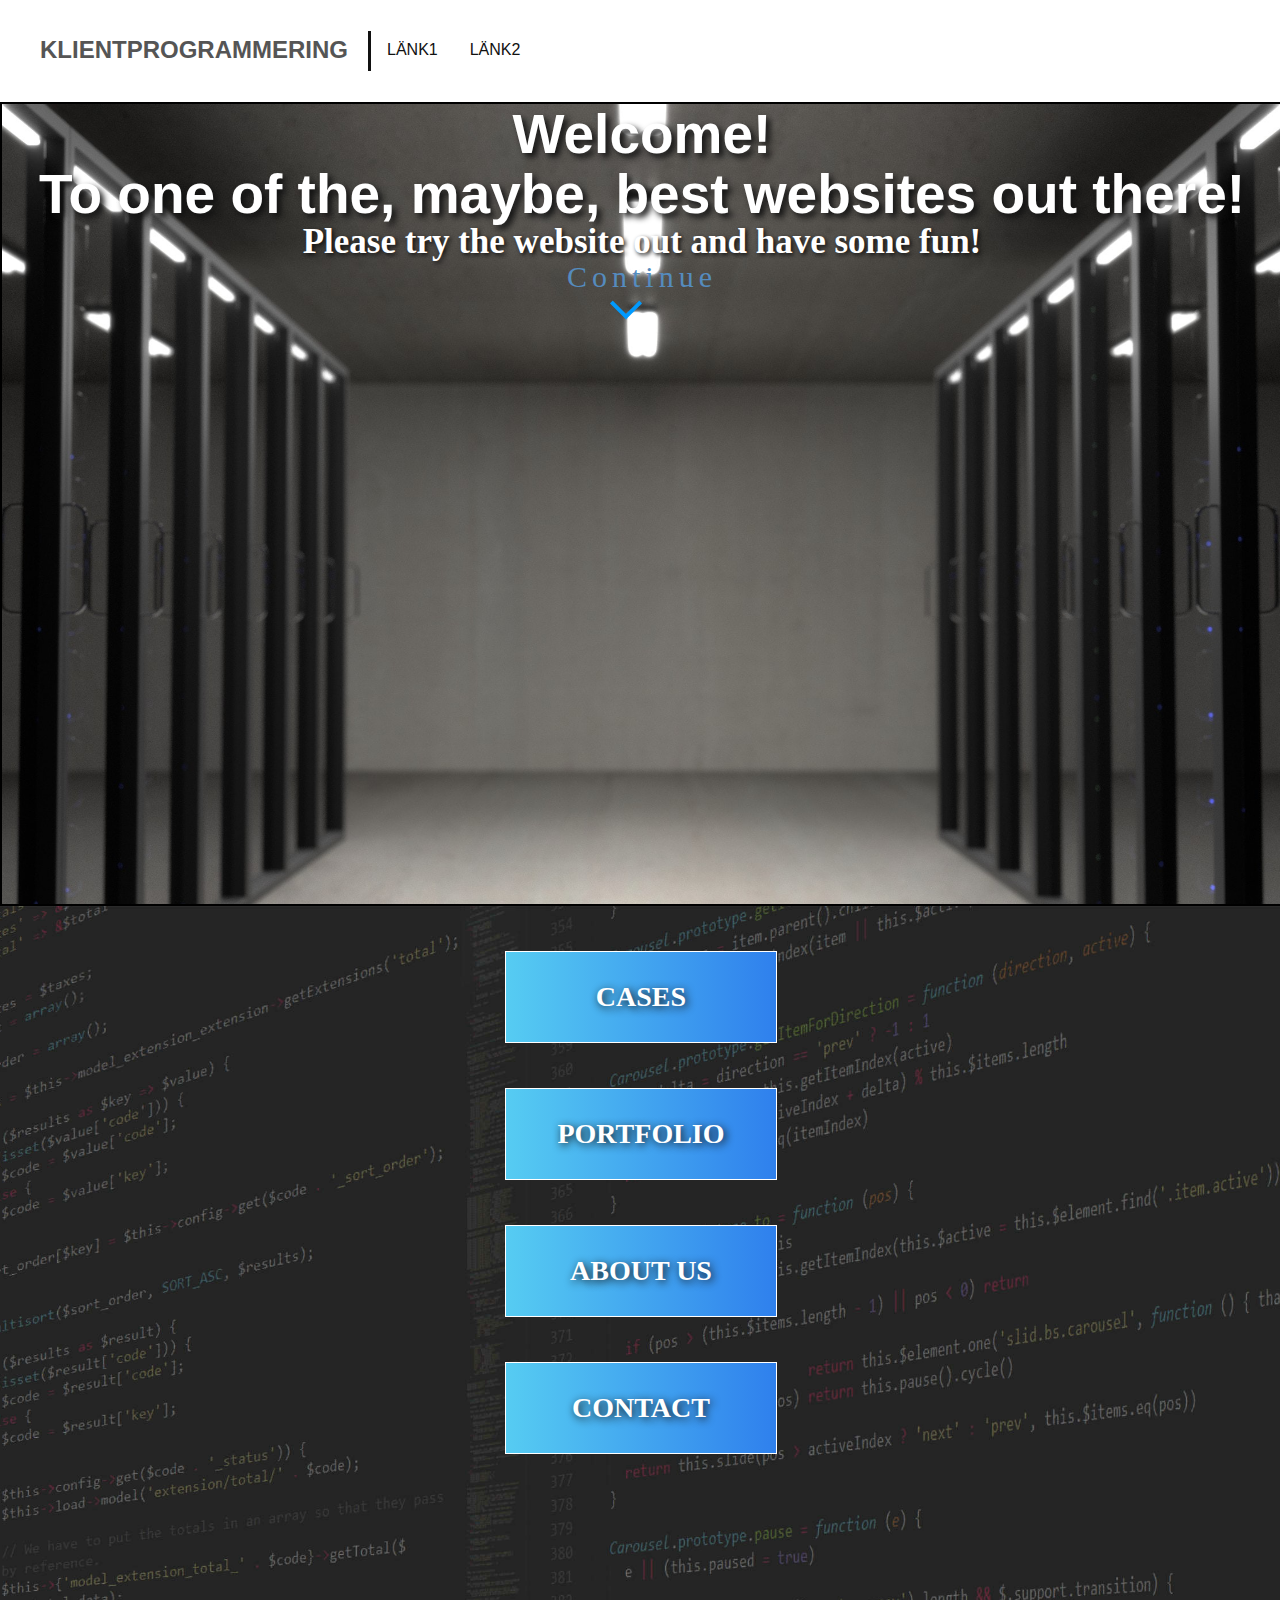
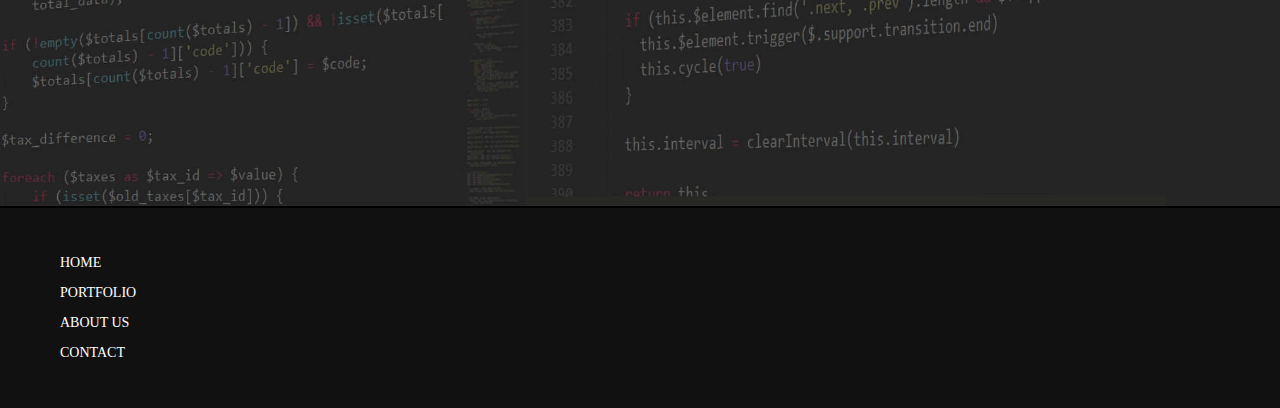
==== index.html @ 7f154716 "Add files via upload" ====
<!doctype html>

<html>

<head>
    <meta charset="utf-8">
    <meta name="viewport" content="width=device-width, initial-scale=1.0">
     <link rel="stylesheet" href="https://use.fontawesome.com/releases/v5.3.1/css/all.css"                           
        integrity="sha384-mzrmE5qonljUremFsqc01SB46JvROS7bZs3IO2EmfFsd15uHvIt+Y8vEf7N7fWAU" crossorigin="anonymous"> <!--symbols for footer-->
    <link rel="stylesheet" href="css/index_layout.css" />
    <title> Klientprogrammering </title>
</head>

<body>
<!------------------------------------------Header--------------------------------------------------------------->
    <header>
        <a  class="header__meny" href="index.html">Klientprogrammering</a>
        <nav>
            <ul>
                <li> <a href="#">Länk1</a> </li> 
                <li> <a href="#">Länk2</a> </li>
            </ul>
        </nav>
    </header>
<!------------------------------------------Main----------------------------------------------------------------->
    <main>
        <div class="index" style="background-image:url('Bilder/main.jpg');">
                <h1>Welcome!<br> To one of the, maybe, best websites out there! </h1>
                <h2>Please try the website out and have some fun!</h2>
            <div class="arrow">
                   <p>Continue</p>
                   <img src="css/Bilder/down-arrow.png">
            </div>
        </div>
       
        <div class="container">
            <div class="wrapper">
                <div class="indexLinks">
                    <a href='#'> <h3>Cases</h3></a>
                    <a href='portfolio.html'> <h3>Portfolio</h3></a>
                    <a href='#'> <h3>About us</h3></a>
                    <a href='contact.html'> <h3>Contact</h3></a>
                </div>
            </div>
        </div>
    </main>

<!------------------------------------------Footer--------------------------------------------------------------->
    <footer>
        <ul class="footerMain">
            <li> <a href="#"> <i class="fas fa-home"></i> Home</a></li>      
            <li> <a href="#"> <i class="fas fa-briefcase"></i> Portfolio</a></li>
            <li> <a href="#"> <i class="fas fa-male"></i> About us</a></li>
            <li> <a href="#"> <i class="far fa-envelope"></i> Contact</a></li>
        </ul>
       
     </footer>

     <script src="https://cdnjs.cloudflare.com/ajax/libs/jquery/3.3.1/jquery.min.js"></script>
     <script src="Javascript/index.js"></script>
</body>

</html>
---- css/index_layout.css ----
/* 
html5doctor.com Reset Stylesheet
v1.6.1
Last Updated: 2010-09-17
Author: Richard Clark - http://richclarkdesign.com 
Twitter: @rich_clark
*/

html, body, div, span, object, iframe,
h1, h2, h3, h4, h5, h6, p, blockquote, pre,
abbr, address, cite, code,
del, dfn, em, img, ins, kbd, q, samp,
small, strong, sub, sup, var,
b, i,
dl, dt, dd, ol, ul, li,
fieldset, form, label, legend,
table, caption, tbody, tfoot, thead, tr, th, td,
article, aside, canvas, details, figcaption, figure, 
footer, header, hgroup, menu, nav, section, summary,
time, mark, audio, video {
    margin:0;
    padding:0;
    border:0;
    outline:0;
    font-size:100%;
    vertical-align:baseline;
    background:transparent;
}

nav ul {
    list-style:none;

}


/* ----------------------------Header  ----------------------------------*/

* {
	text-decoration: none;
	
}

header {
	background-color: #fff;	 
	background-size:100%;
	width:100%;
	height: 100px;								  
	display: block;
	color: #111; 
}

header .header__meny {
    font-family: Arial, Helvetica, sans-serif;
    font-size: 24px;
    color:#555555;    							 			
    font-weight: 900; 							    
    text-transform: uppercase;				 	    /*converts to uppercase letters*/
    display: block;
    margin: 0 auto;                                 /*center*/
    text-align: center;                             /*Centrer text*/
    width: fit-content;
    height:40px;
    padding: 30px 0;
}	
		
	
	
header nav ul{
    display: block;
    margin: 0 auto;
    width: fit-content;
    
}
    
header nav ul li{
    float:left;
    padding: 0px 16px;
}

header  nav ul li a{
    font-family: Arial, Helvetica, sans-serif;
    font-size:16px;
    color: #111; 
    text-transform: uppercase;
    line-height: 75px;     
}

header  nav ul li a:hover{
    
    color: rgb(128, 17, 17);
}

@media only screen and (min-width: 700px){
    header .header__meny {
		margin: 31px 0;
        text-align: left;
        line-height: 38px; 
        padding: 0px 20px 0px 40px;
        border-right: 3px solid #111;
        float: left;
    }	
    
	header nav ul{
        margin: 0;
        float:left;
    }
    
    header nav ul li a{
        line-height: 100px;
    }
}


/*--------------------------------INDEX-------------------------------*/

.index {
    display:inline-block; 
    width:100%;
    min-height:calc(100vh - 175) ;                  /*background picture is atleast 100vh -175px*/
    background-repeat: no-repeat;                      
    background-position: center;                    /*center the image*/
    background-size: cover;      
    border: 2px solid black;                   /*makes the full img cover the page*/          
}


.index h1 {
    font-family: Arial, Helvetica, sans-serif;
    font-size: 55px;
    font-weight: bold;
    color: #fff;
    text-align:center;
    text-shadow: 4px 4px 6px #111;
    line-height: 60px;
}

.index h2 {
    font-size: 35px;
    color: #fff;
    text-shadow: 2px 2px 4px #111;
    text-align:center;
    line-height:36px;
}

.container {
    background-image:url('Bilder/main2.jpg');
    border-bottom: 2px solid black;    
}



.indexLinks h3{
    font-size: 28px;
    font-weight:bold;
    color: #fff;
    text-align:center;
    width: 100%;
    line-height: 10vh;                                      /*Gör att texten blir centrerad vertikalt, för att boxen är totalt 100pixlar*/
    text-transform: uppercase;
    background-image: linear-gradient(to right, #56ccf2, #2f80ed);
}

.arrow{
    display:none;
}



@media only screen and (min-width: 800px){
    
    .index{
        min-height: calc(100vh - 100px);        
    }

    .arrow {
        display: inline;
        cursor: pointer;
    }

    .arrow p {
        font-size: 30px;
        color: rgb(85, 139, 190);
        letter-spacing: 5px; 
        left: calc(50vw - 64px);
        text-align:center;
    }
    
    .arrow p:hover {
        color: #0f487e;
    }

    .arrow img {
        position: relative;
        transform: translate(-50%,0);
        animation: move 2s infinite linear;
        left: calc(50vw - 16px);
    } 

    @keyframes move {
       
        0% {
            transform: translate(-50%,0);
        }

        25% {
            transform: translate(-50%, 15%);
        }

        50% {
            transform: translate(-50%, 0);
        }
        
        75% {
            transform: translate(-50%, -15%);
        }

        100% {
            transform: translate(-50%,0);
        }
    }

    .container {
        background-image:url('Bilder/main2.jpg');
        background-position: center;
        background-size: cover; 
        min-height: 100vh;
        background-size: cover;
        text-align: center;
    }
    
    .wrapper {
        margin:0 auto;
        max-width: 25%;
    }

    .indexLinks {
        display: inline-block;
    }

    .indexLinks h3{
        border: 1px solid white;
        background-image: linear-gradient(to right, #56ccf2, #2f80ed);
        margin: 5vh 100px 0px 0px;
        text-shadow: 2px 2px 8px #111;
    }
}


/*-----------------FOOTER-------------------*/

footer {
    margin:0px;
    width:calc(100% - 80px);
    padding: 40px 40px;
    background-color: #111;
   
   
}

footer ul {
    width: fit-content;
    padding-left: 20px;
}

footer ul li {
    display:block;
    text-decoration: none;
    list-style: none;
    color: #fff;
}

footer ul li a{
    font-size:14px;
    color: #fff; 
    text-transform: uppercase;
    line-height:30px;   
}
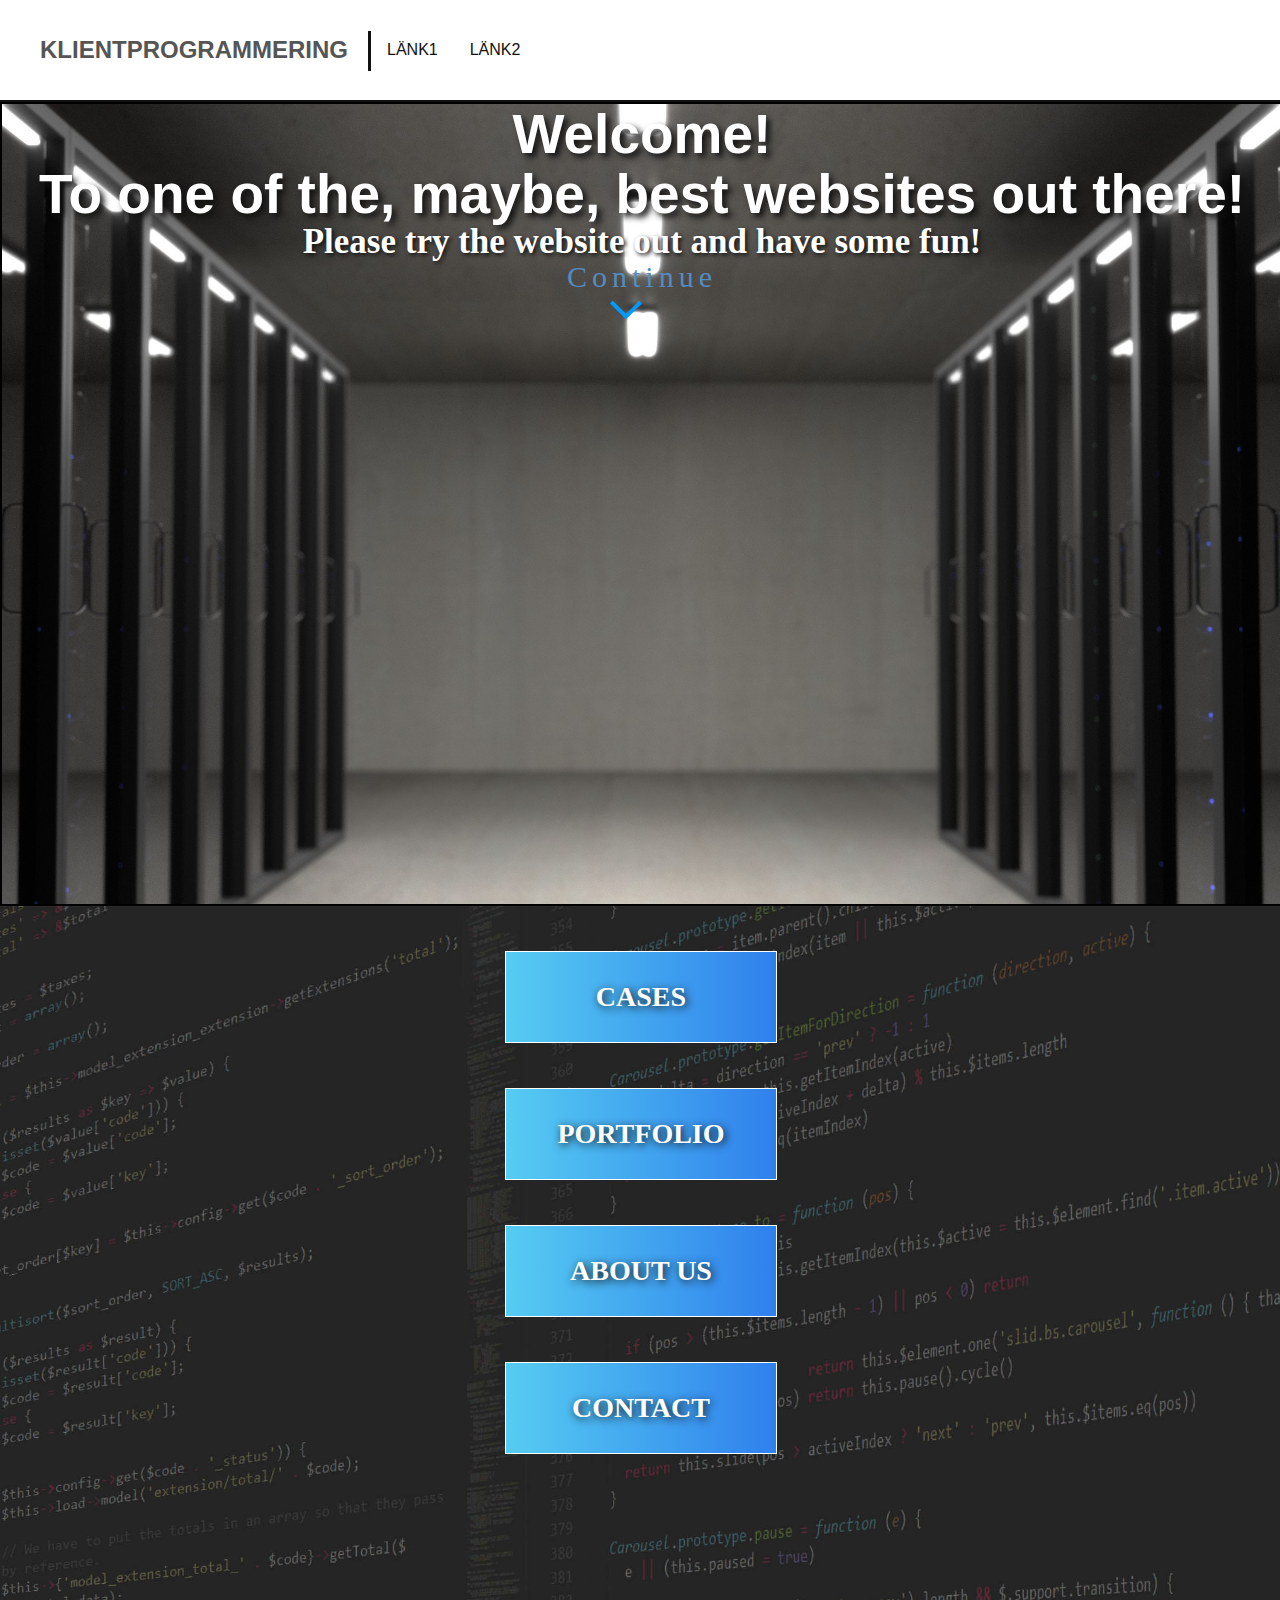
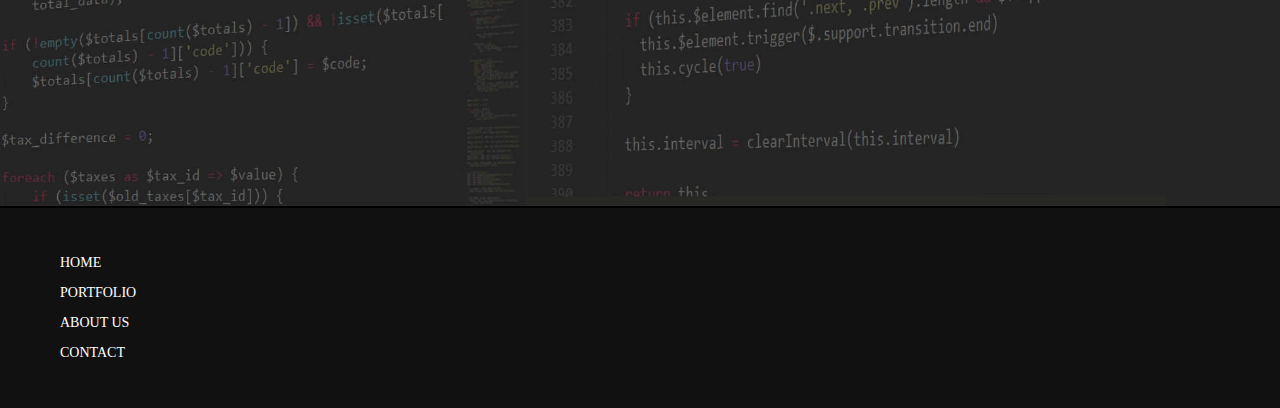
==== commit 108ef3b9: "Add files via upload" ====
--- a/index.html
+++ b/index.html
@@ -24,7 +24,7 @@
     </header>
 <!------------------------------------------Main----------------------------------------------------------------->
     <main>
-        <div class="index" style="background-image:url('Bilder/main.jpg');">
+        <div class="index" style="background-image:url('css/Bilder/main.jpg');">
                 <h1>Welcome!<br> To one of the, maybe, best websites out there! </h1>
                 <h2>Please try the website out and have some fun!</h2>
             <div class="arrow">
@@ -38,7 +38,7 @@
                 <div class="indexLinks">
                     <a href='#'> <h3>Cases</h3></a>
                     <a href='portfolio.html'> <h3>Portfolio</h3></a>
-                    <a href='#'> <h3>About us</h3></a>
+                    <a href='aboutUs.html'> <h3>About us</h3></a>
                     <a href='contact.html'> <h3>Contact</h3></a>
                 </div>
             </div>
@@ -48,10 +48,10 @@
 <!------------------------------------------Footer--------------------------------------------------------------->
     <footer>
         <ul class="footerMain">
-            <li> <a href="#"> <i class="fas fa-home"></i> Home</a></li>      
-            <li> <a href="#"> <i class="fas fa-briefcase"></i> Portfolio</a></li>
-            <li> <a href="#"> <i class="fas fa-male"></i> About us</a></li>
-            <li> <a href="#"> <i class="far fa-envelope"></i> Contact</a></li>
+            <li> <a href="index.html"> <i class="fas fa-home"></i> Home</a></li>      
+            <li> <a href="profile.html"> <i class="fas fa-briefcase"></i> Portfolio</a></li>
+            <li> <a href="aboutUs.html"> <i class="fas fa-male"></i> About us</a></li>
+            <li> <a href="contact.html"> <i class="far fa-envelope"></i> Contact</a></li>
         </ul>
        
      </footer>
--- a/css/index_layout.css
+++ b/css/index_layout.css
@@ -46,7 +46,8 @@
 	width:100%;
 	height: 100px;								  
 	display: block;
-	color: #111; 
+    color: #111; 
+    border-bottom: 2px solid #111;
 }
 
 header .header__meny {
@@ -86,11 +87,15 @@
 }
 
 header  nav ul li a:hover{
-    
     color: rgb(128, 17, 17);
 }
 
 @media only screen and (min-width: 700px){
+
+    main {
+        background-color :#555555;  
+    }
+    
     header .header__meny {
 		margin: 31px 0;
         text-align: left;
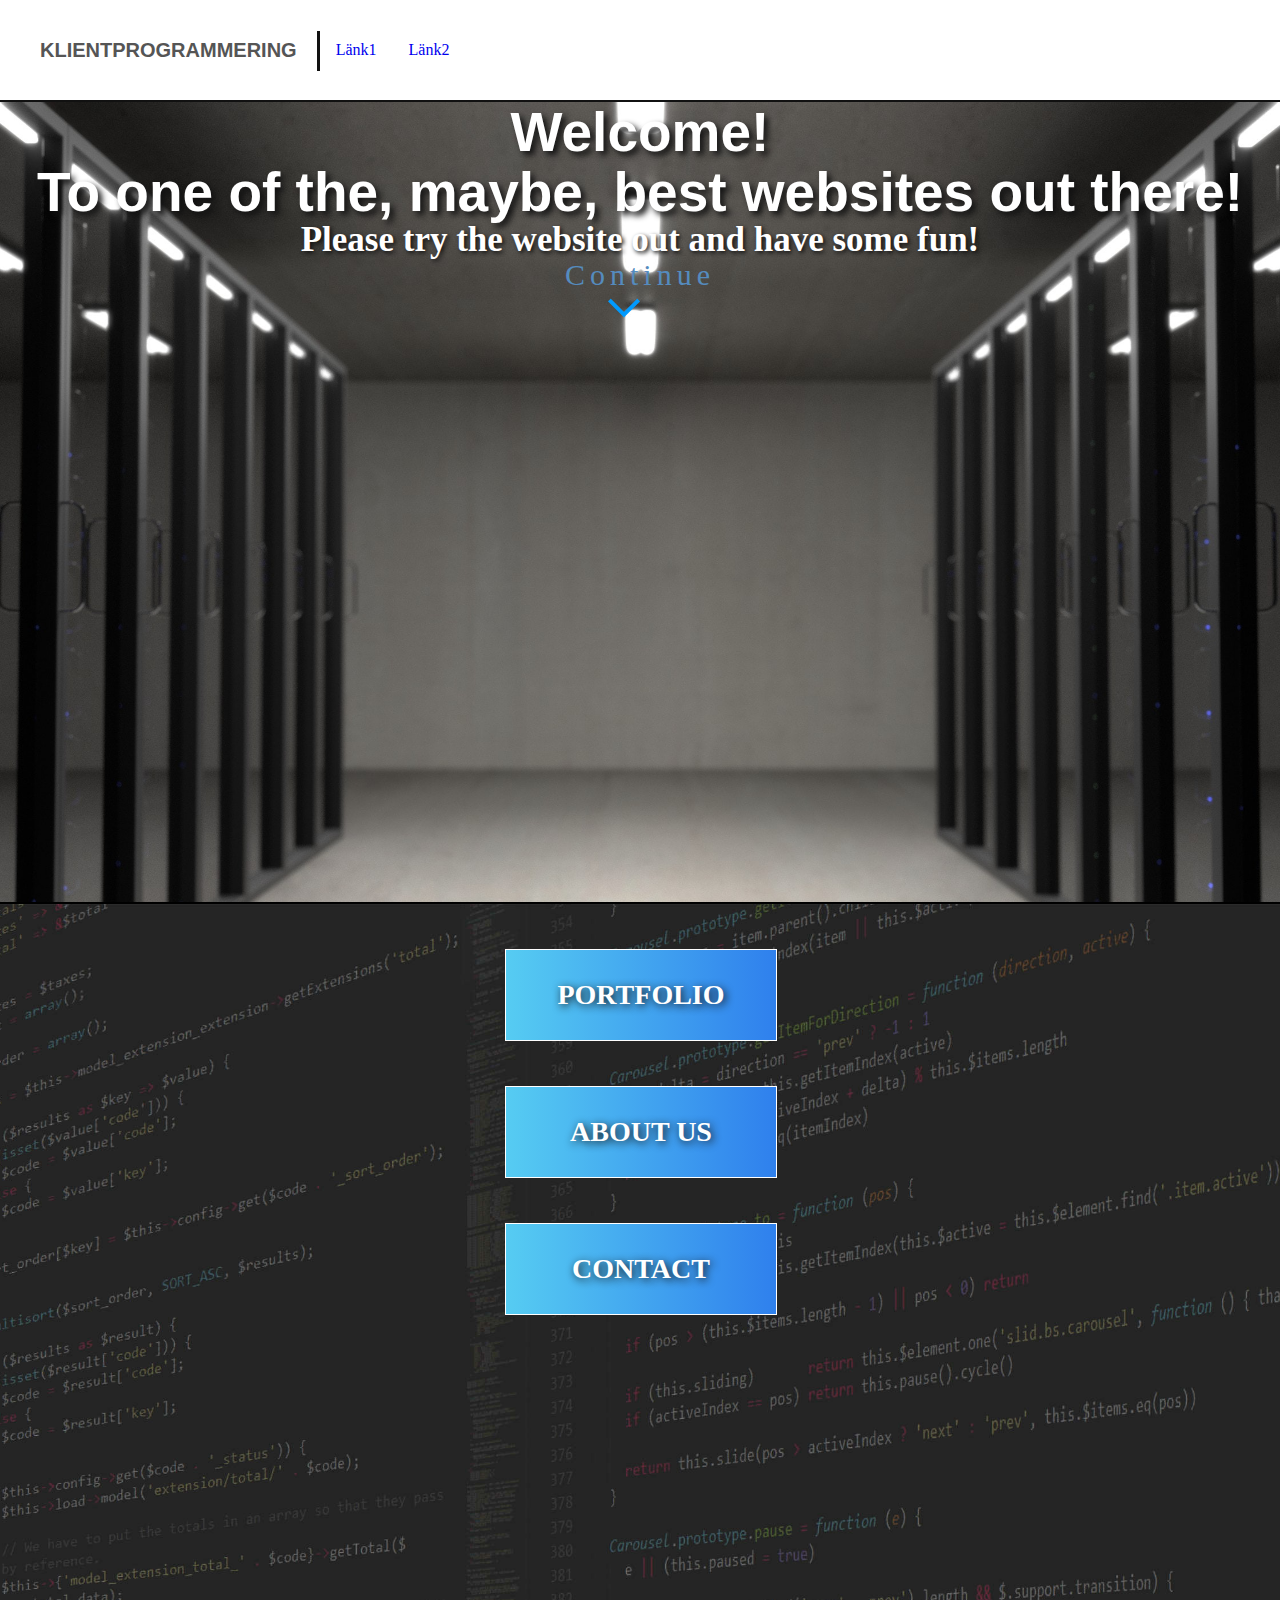
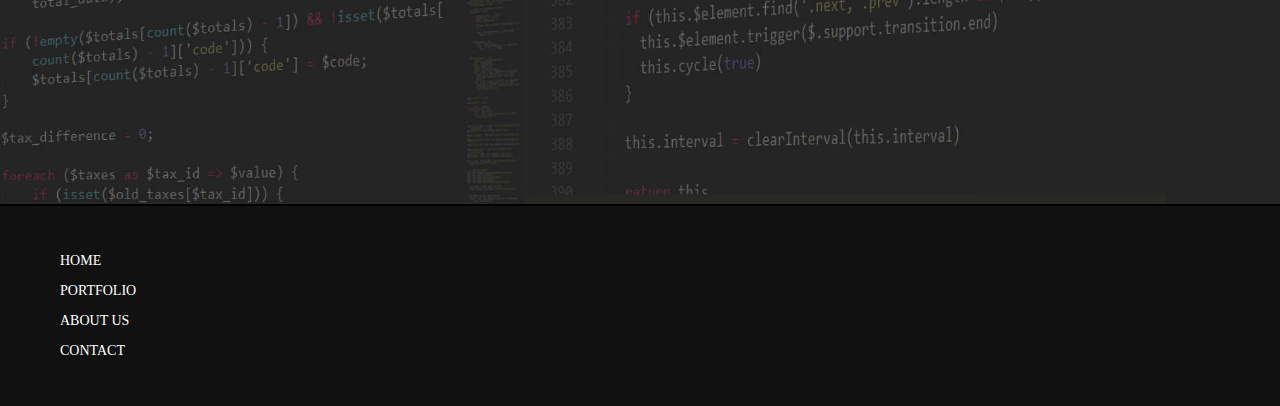
==== commit 8a31aa8e: "Add files via upload" ====
--- a/index.html
+++ b/index.html
@@ -1,6 +1,6 @@
 <!doctype html>
 
-<html>
+<html lang="en">
 
 <head>
     <meta charset="utf-8">
@@ -12,7 +12,7 @@
 </head>
 
 <body>
-<!------------------------------------------Header--------------------------------------------------------------->
+<!-- ====================================Header=============================================================== -->
     <header>
         <a  class="header__meny" href="index.html">Klientprogrammering</a>
         <nav>
@@ -22,7 +22,7 @@
             </ul>
         </nav>
     </header>
-<!------------------------------------------Main----------------------------------------------------------------->
+<!-- ====================================Main================================================================= -->
     <main>
         <div class="index" style="background-image:url('css/Bilder/main.jpg');">
                 <h1>Welcome!<br> To one of the, maybe, best websites out there! </h1>
@@ -36,7 +36,6 @@
         <div class="container">
             <div class="wrapper">
                 <div class="indexLinks">
-                    <a href='#'> <h3>Cases</h3></a>
                     <a href='portfolio.html'> <h3>Portfolio</h3></a>
                     <a href='aboutUs.html'> <h3>About us</h3></a>
                     <a href='contact.html'> <h3>Contact</h3></a>
@@ -45,16 +44,17 @@
         </div>
     </main>
 
-<!------------------------------------------Footer--------------------------------------------------------------->
+<!-- ====================================Footer================================================================= -->
     <footer>
-        <ul class="footerMain">
-            <li> <a href="index.html"> <i class="fas fa-home"></i> Home</a></li>      
-            <li> <a href="profile.html"> <i class="fas fa-briefcase"></i> Portfolio</a></li>
-            <li> <a href="aboutUs.html"> <i class="fas fa-male"></i> About us</a></li>
-            <li> <a href="contact.html"> <i class="far fa-envelope"></i> Contact</a></li>
-        </ul>
-       
-     </footer>
+        <div class="footer">
+            <ul class="footer__list">
+                <li> <a href="index.html"> <i class="fas fa-home"></i> Home</a></li>      
+                <li> <a href="portfolio.html"> <i class="fas fa-briefcase"></i> Portfolio</a></li>
+                <li> <a href="aboutUs.html"> <i class="fas fa-male"></i> About us</a></li>
+                <li> <a href="contact.html"> <i class="far fa-envelope"></i> Contact</a></li>
+            </ul>
+        </div>
+    </footer>
 
      <script src="https://cdnjs.cloudflare.com/ajax/libs/jquery/3.3.1/jquery.min.js"></script>
      <script src="Javascript/index.js"></script>
--- a/css/index_layout.css
+++ b/css/index_layout.css
@@ -1,10 +1,4 @@
-/* 
-html5doctor.com Reset Stylesheet
-v1.6.1
-Last Updated: 2010-09-17
-Author: Richard Clark - http://richclarkdesign.com 
-Twitter: @rich_clark
-*/
+
 
 html, body, div, span, object, iframe,
 h1, h2, h3, h4, h5, h6, p, blockquote, pre,
@@ -12,10 +6,9 @@
 del, dfn, em, img, ins, kbd, q, samp,
 small, strong, sub, sup, var,
 b, i,
-dl, dt, dd, ol, ul, li,
-fieldset, form, label, legend,
-table, caption, tbody, tfoot, thead, tr, th, td,
-article, aside, canvas, details, figcaption, figure, 
+ ul, li,
+form,
+table,  
 footer, header, hgroup, menu, nav, section, summary,
 time, mark, audio, video {
     margin:0;
@@ -29,7 +22,6 @@
 
 nav ul {
     list-style:none;
-
 }
 
 
@@ -43,8 +35,8 @@
 header {
 	background-color: #fff;	 
 	background-size:100%;
-	width:100%;
-	height: 100px;								  
+	min-width:100%;
+	min-height: 100px;								  
 	display: block;
     color: #111; 
     border-bottom: 2px solid #111;
@@ -52,7 +44,7 @@
 
 header .header__meny {
     font-family: Arial, Helvetica, sans-serif;
-    font-size: 24px;
+    font-size: 20px;
     color:#555555;    							 			
     font-weight: 900; 							    
     text-transform: uppercase;				 	    /*converts to uppercase letters*/
@@ -61,7 +53,7 @@
     text-align: center;                             /*Centrer text*/
     width: fit-content;
     height:40px;
-    padding: 30px 0;
+    padding: 10px 0;
 }	
 		
 	
@@ -78,13 +70,7 @@
     padding: 0px 16px;
 }
 
-header  nav ul li a{
-    font-family: Arial, Helvetica, sans-serif;
-    font-size:16px;
-    color: #111; 
-    text-transform: uppercase;
-    line-height: 75px;     
-}
+
 
 header  nav ul li a:hover{
     color: rgb(128, 17, 17);
@@ -92,9 +78,7 @@
 
 @media only screen and (min-width: 700px){
 
-    main {
-        background-color :#555555;  
-    }
+    
     
     header .header__meny {
 		margin: 31px 0;
@@ -120,12 +104,11 @@
 
 .index {
     display:inline-block; 
-    width:100%;
+    min-width:100%;
     min-height:calc(100vh - 175) ;                  /*background picture is atleast 100vh -175px*/
     background-repeat: no-repeat;                      
     background-position: center;                    /*center the image*/
-    background-size: cover;      
-    border: 2px solid black;                   /*makes the full img cover the page*/          
+    background-size: cover;                         /*makes the full img cover the page*/          
 }
 
 
@@ -175,6 +158,7 @@
     
     .index{
         min-height: calc(100vh - 100px);        
+        border-bottom: 2px solid black;   
     }
 
     .arrow {
@@ -258,11 +242,9 @@
     width:calc(100% - 80px);
     padding: 40px 40px;
     background-color: #111;
-   
-   
-}
-
-footer ul {
+}
+
+.footer__list {
     width: fit-content;
     padding-left: 20px;
 }
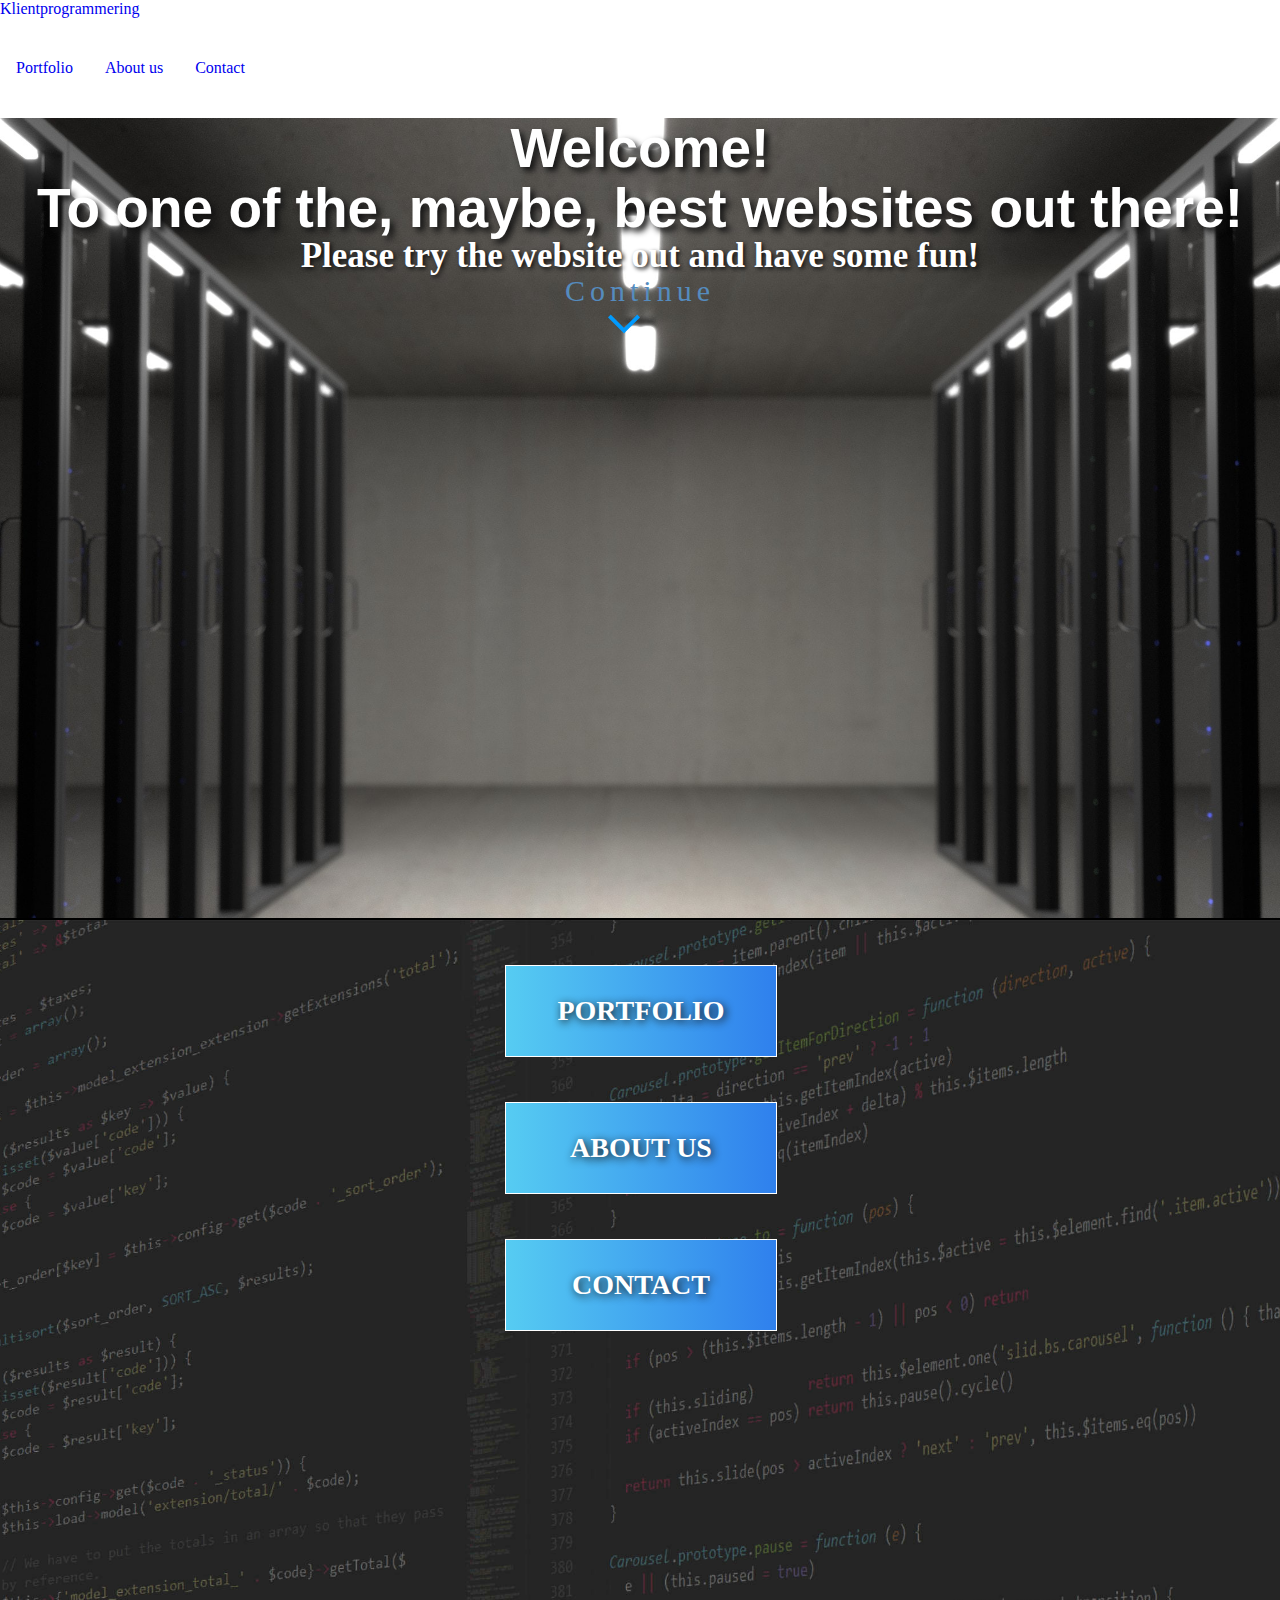
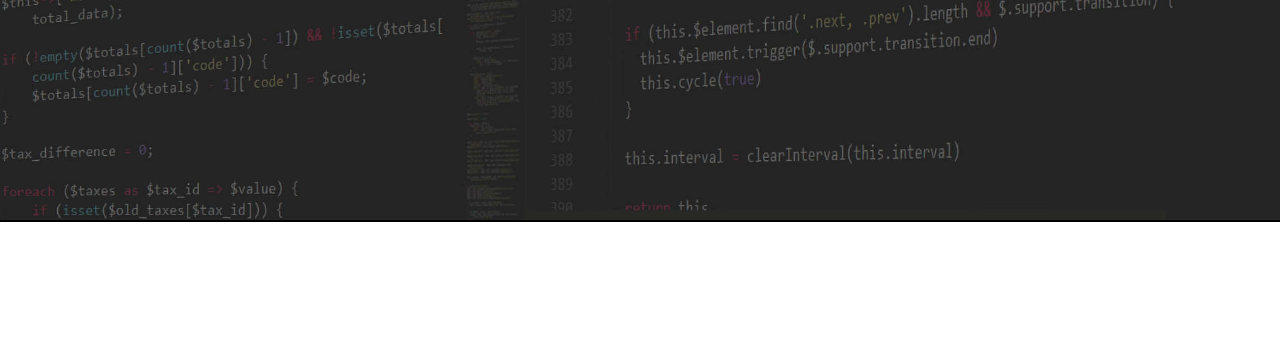
==== commit 29369145: "Add files via upload" ====
--- a/index.html
+++ b/index.html
@@ -8,19 +8,23 @@
      <link rel="stylesheet" href="https://use.fontawesome.com/releases/v5.3.1/css/all.css"                           
         integrity="sha384-mzrmE5qonljUremFsqc01SB46JvROS7bZs3IO2EmfFsd15uHvIt+Y8vEf7N7fWAU" crossorigin="anonymous"> <!--symbols for footer-->
     <link rel="stylesheet" href="css/index_layout.css" />
+    <link rel="stylesheet" href="css/style.css" />
     <title> Klientprogrammering </title>
 </head>
 
 <body>
 <!-- ====================================Header=============================================================== -->
     <header>
-        <a  class="header__meny" href="index.html">Klientprogrammering</a>
-        <nav>
-            <ul>
-                <li> <a href="#">Länk1</a> </li> 
-                <li> <a href="#">Länk2</a> </li>
-            </ul>
-        </nav>
+        <div class="meny">
+            <a class="meny__link" href="index.html">Klientprogrammering</a>
+            <nav>
+                <ul class="meny__list">
+                    <li class="meny__listItem"> <a class="meny__listLinks" href="portfolio.html">Portfolio</a> </li> 
+                    <li class="meny__listItem"> <a class="meny__listLinks" href="aboutUs.html">About us</a> </li>
+                    <li class="meny__listItem"> <a class="meny__listLinks" href="contact.html">Contact</a> </li>
+                </ul>
+            </nav>
+        </div>
     </header>
 <!-- ====================================Main================================================================= -->
     <main>
@@ -48,10 +52,10 @@
     <footer>
         <div class="footer">
             <ul class="footer__list">
-                <li> <a href="index.html"> <i class="fas fa-home"></i> Home</a></li>      
-                <li> <a href="portfolio.html"> <i class="fas fa-briefcase"></i> Portfolio</a></li>
-                <li> <a href="aboutUs.html"> <i class="fas fa-male"></i> About us</a></li>
-                <li> <a href="contact.html"> <i class="far fa-envelope"></i> Contact</a></li>
+                <li class="footer__listItem"> <a class="footer__listLink" href="index.html"> <i class="fas fa-home"></i> Home</a></li>      
+                <li class="footer__listItem"> <a class="footer__listLink" href="portfolio.html"> <i class="fas fa-briefcase"></i> Portfolio</a></li>
+                <li class="footer__listItem"> <a class="footer__listLink" href="aboutUs.html"> <i class="fas fa-male"></i> About us</a></li>
+                <li class="footer__listItem"> <a class="footer__listLink" href="contact.html"> <i class="far fa-envelope"></i> Contact</a></li>
             </ul>
         </div>
     </footer>
--- a/css/index_layout.css
+++ b/css/index_layout.css
@@ -1,4 +1,3 @@
-
 
 html, body, div, span, object, iframe,
 h1, h2, h3, h4, h5, h6, p, blockquote, pre,
--- a/css/style.css
+++ b/css/style.css
@@ -0,0 +1,29 @@
+html, body, div, span, object, iframe,
+h1, h2, h3, h4, h5, h6, p, blockquote, pre,
+abbr, address, cite, code,
+del, dfn, em, img, ins, kbd, q, samp,
+small, strong, sub, sup, var,
+b, i,
+ ul, li,
+form,
+table,  
+footer, header, hgroup, menu, nav, section, summary,
+time, mark, audio, video {
+    margin:0;
+    padding:0;
+    border:0;
+    outline:0;
+    font-size:100%;
+    vertical-align:baseline;
+    background:transparent;
+}
+
+nav ul {
+    list-style:none;
+}
+
+
+* {
+	text-decoration: none;
+	
+}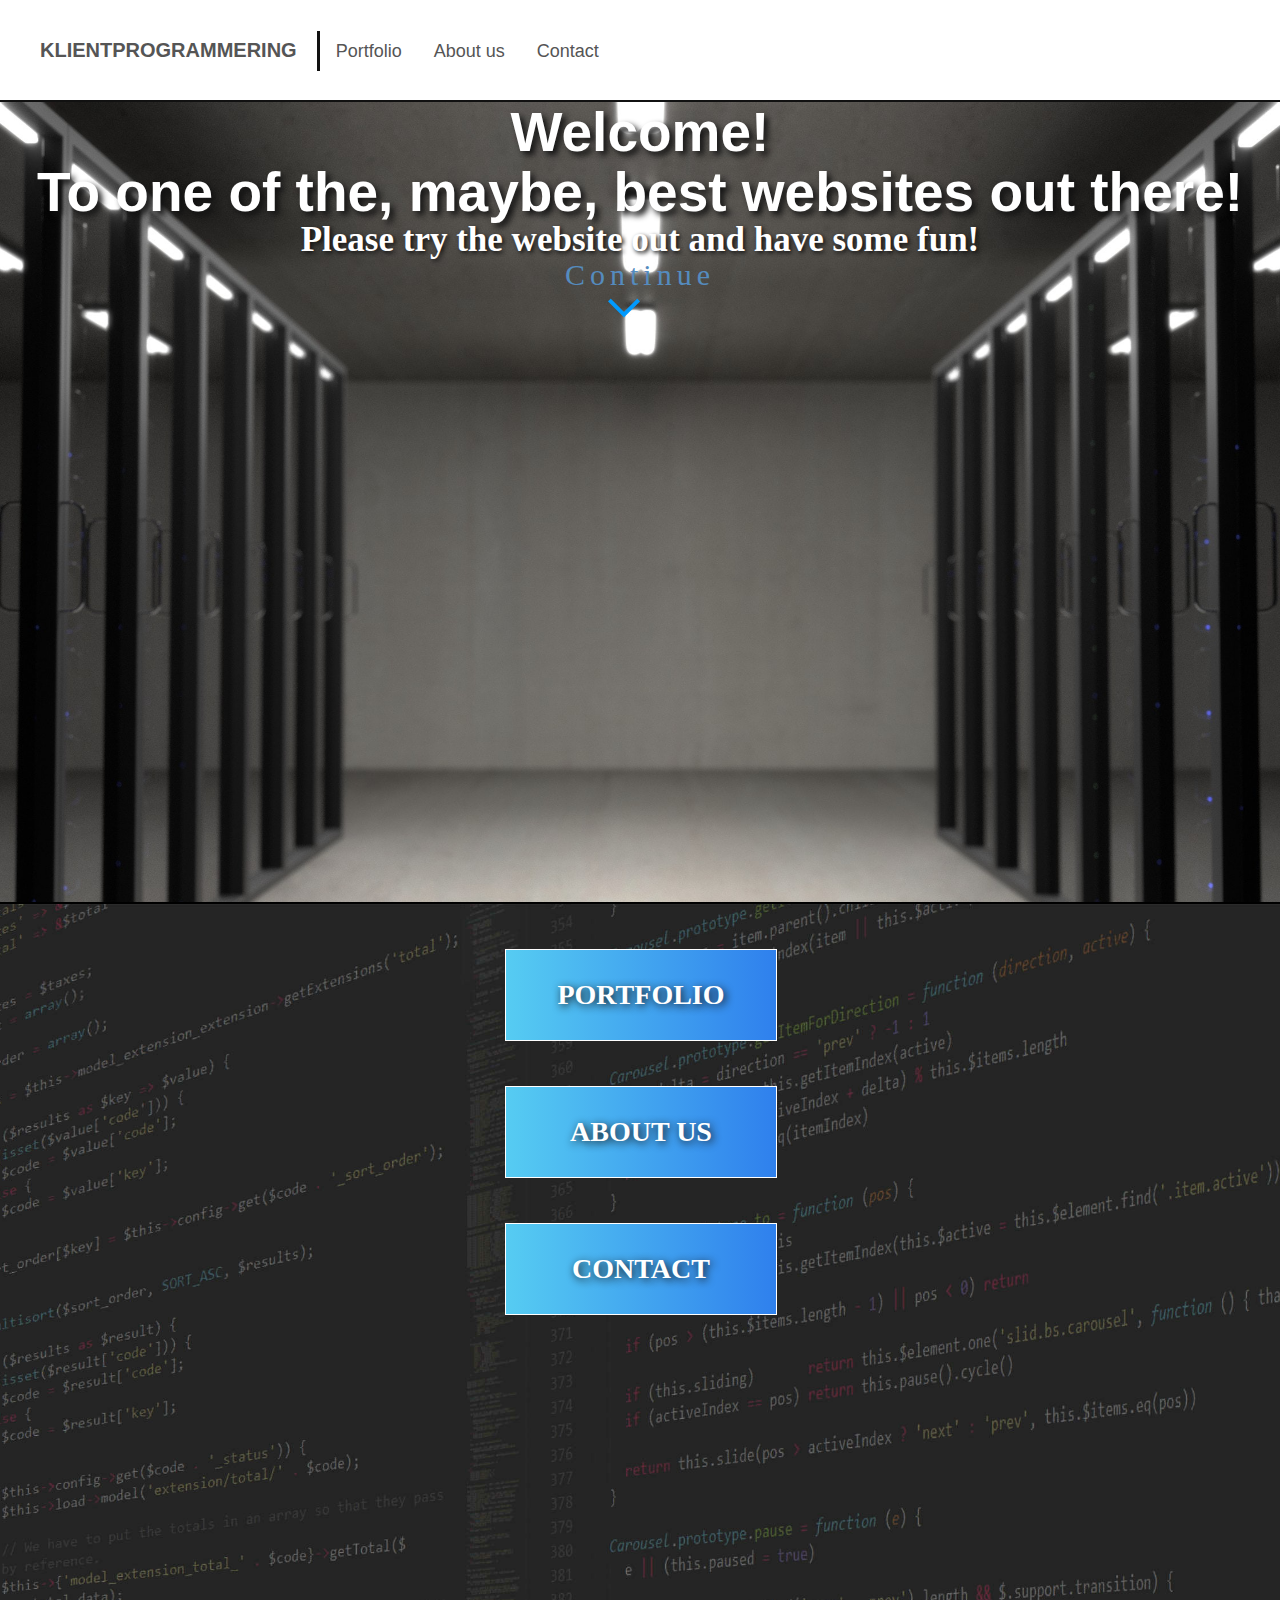
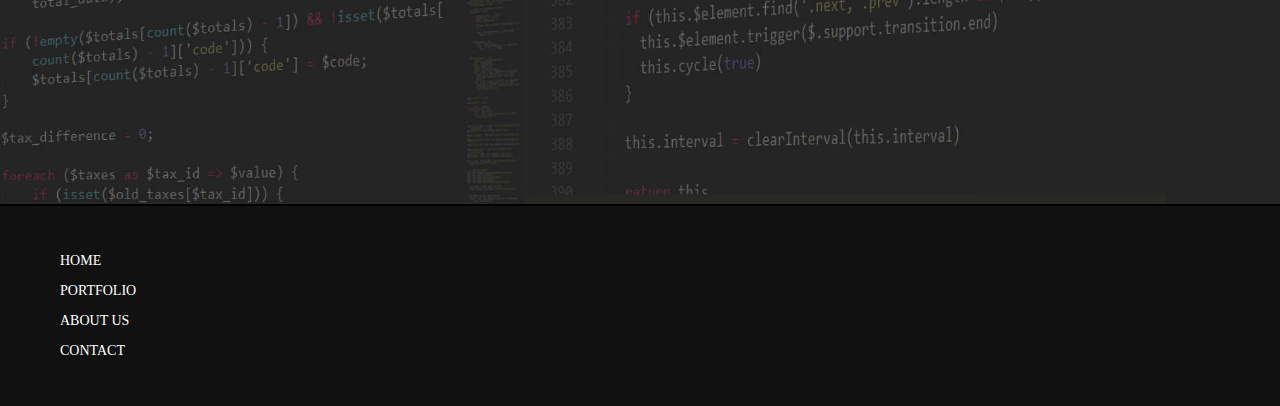
==== commit 30991b09: "Add files via upload" ====
--- a/index.html
+++ b/index.html
@@ -28,12 +28,12 @@
     </header>
 <!-- ====================================Main================================================================= -->
     <main>
-        <div class="index" style="background-image:url('css/Bilder/main.jpg');">
+        <div class="index" style="background-image:url('css/Bilder/main.jpg');">                <!--gÖR OM GÖR RÄTT 1. UPPDATERA CSS MED BACKGROUND-IMG 2. CLASS NAMN KORREKT 3. ALT PÅ IMG--> 
                 <h1>Welcome!<br> To one of the, maybe, best websites out there! </h1>
                 <h2>Please try the website out and have some fun!</h2>
             <div class="arrow">
                    <p>Continue</p>
-                   <img src="css/Bilder/down-arrow.png">
+                   <img src="css/Bilder/down-arrow.png" alt="down-arrow">
             </div>
         </div>
        
--- a/css/index_layout.css
+++ b/css/index_layout.css
@@ -1,103 +1,3 @@
-
-html, body, div, span, object, iframe,
-h1, h2, h3, h4, h5, h6, p, blockquote, pre,
-abbr, address, cite, code,
-del, dfn, em, img, ins, kbd, q, samp,
-small, strong, sub, sup, var,
-b, i,
- ul, li,
-form,
-table,  
-footer, header, hgroup, menu, nav, section, summary,
-time, mark, audio, video {
-    margin:0;
-    padding:0;
-    border:0;
-    outline:0;
-    font-size:100%;
-    vertical-align:baseline;
-    background:transparent;
-}
-
-nav ul {
-    list-style:none;
-}
-
-
-/* ----------------------------Header  ----------------------------------*/
-
-* {
-	text-decoration: none;
-	
-}
-
-header {
-	background-color: #fff;	 
-	background-size:100%;
-	min-width:100%;
-	min-height: 100px;								  
-	display: block;
-    color: #111; 
-    border-bottom: 2px solid #111;
-}
-
-header .header__meny {
-    font-family: Arial, Helvetica, sans-serif;
-    font-size: 20px;
-    color:#555555;    							 			
-    font-weight: 900; 							    
-    text-transform: uppercase;				 	    /*converts to uppercase letters*/
-    display: block;
-    margin: 0 auto;                                 /*center*/
-    text-align: center;                             /*Centrer text*/
-    width: fit-content;
-    height:40px;
-    padding: 10px 0;
-}	
-		
-	
-	
-header nav ul{
-    display: block;
-    margin: 0 auto;
-    width: fit-content;
-    
-}
-    
-header nav ul li{
-    float:left;
-    padding: 0px 16px;
-}
-
-
-
-header  nav ul li a:hover{
-    color: rgb(128, 17, 17);
-}
-
-@media only screen and (min-width: 700px){
-
-    
-    
-    header .header__meny {
-		margin: 31px 0;
-        text-align: left;
-        line-height: 38px; 
-        padding: 0px 20px 0px 40px;
-        border-right: 3px solid #111;
-        float: left;
-    }	
-    
-	header nav ul{
-        margin: 0;
-        float:left;
-    }
-    
-    header nav ul li a{
-        line-height: 100px;
-    }
-}
-
 
 /*--------------------------------INDEX-------------------------------*/
 
@@ -133,8 +33,6 @@
     background-image:url('Bilder/main2.jpg');
     border-bottom: 2px solid black;    
 }
-
-
 
 .indexLinks h3{
     font-size: 28px;
@@ -216,11 +114,7 @@
         text-align: center;
     }
     
-    .wrapper {
-        margin:0 auto;
-        max-width: 25%;
-    }
-
+ 
     .indexLinks {
         display: inline-block;
     }
@@ -234,33 +128,6 @@
 }
 
 
-/*-----------------FOOTER-------------------*/
-
-footer {
-    margin:0px;
-    width:calc(100% - 80px);
-    padding: 40px 40px;
-    background-color: #111;
-}
-
-.footer__list {
-    width: fit-content;
-    padding-left: 20px;
-}
-
-footer ul li {
-    display:block;
-    text-decoration: none;
-    list-style: none;
-    color: #fff;
-}
-
-footer ul li a{
-    font-size:14px;
-    color: #fff; 
-    text-transform: uppercase;
-    line-height:30px;   
-}
 
 
 
@@ -268,3 +135,5 @@
 
 
 
+
+
--- a/css/style.css
+++ b/css/style.css
@@ -22,8 +22,120 @@
     list-style:none;
 }
 
+* {
+    text-decoration: none;
+}
 
-* {
-	text-decoration: none;
-	
+/*-----------------HEADER-------------------*/
+.meny {
+	background-color: #fff;	 
+	background-size:100%;
+	min-width:100%;
+	min-height: 100px;								  
+	display: block;
+    color: #111; 
+    border-bottom: 2px solid #111;
+}
+
+.meny__link {
+    font-family: Arial, Helvetica, sans-serif;
+    font-size: 20px;
+    color:#555555;    							 			
+    font-weight: 900; 							    
+    text-transform: uppercase;				 	    /*converts to uppercase letters*/
+    display: block;
+    margin: 0 auto;                                 /*center*/
+    text-align: center;                             /*Centrer text*/
+    width: fit-content;
+    height:40px;
+    padding: 10px 0;
+}	
+
+.meny__list {
+    display: block;
+    margin: 0 auto;
+    width: fit-content;
+}
+    
+.meny__listItem { 
+    float:left;
+    padding: 0px 16px;
+    color:#555555;  
+    
+    font-size: 20px;
+}
+
+.meny__listLinks {
+    font-family: Arial, Helvetica, sans-serif;
+    font-size: 18px;
+    text-decoration: none;    
+    color:#555555; 
+}
+
+.meny__listLinks:hover {
+    color: #111;
+}
+
+@media only screen and (min-width: 700px){
+
+    
+    
+    .meny__link {
+		margin: 31px 0;
+        text-align: left;
+        line-height: 38px; 
+        padding: 0px 20px 0px 40px;
+        border-right: 3px solid #111;
+        float: left;
+    }	
+    
+	.meny__list {
+        margin: 0;
+        float:left;
+    }
+    
+    .meny__listItem {
+        line-height: 100px;
+    }
+
+   
+}
+
+/*-----------------MAIN-------------------*/
+
+
+
+@media only screen and (min-width: 800px){
+
+    .wrapper {
+        margin:0 auto;
+        max-width: 25%;
+    }
+
+}
+/*-----------------FOOTER-------------------*/
+
+footer {
+    margin:0px;
+    width:calc(100% - 80px);
+    padding: 40px 40px;
+    background-color: #111;
+}
+
+.footer__list {
+    width: fit-content;
+    padding-left: 20px;
+}
+
+.footer__listItem {
+    display:block;
+    list-style: none;
+    color: #fff;
+}
+
+.footer__listLink {
+    font-size:14px;
+    color: #fff; 
+    text-transform: uppercase;
+    line-height:30px;   
 }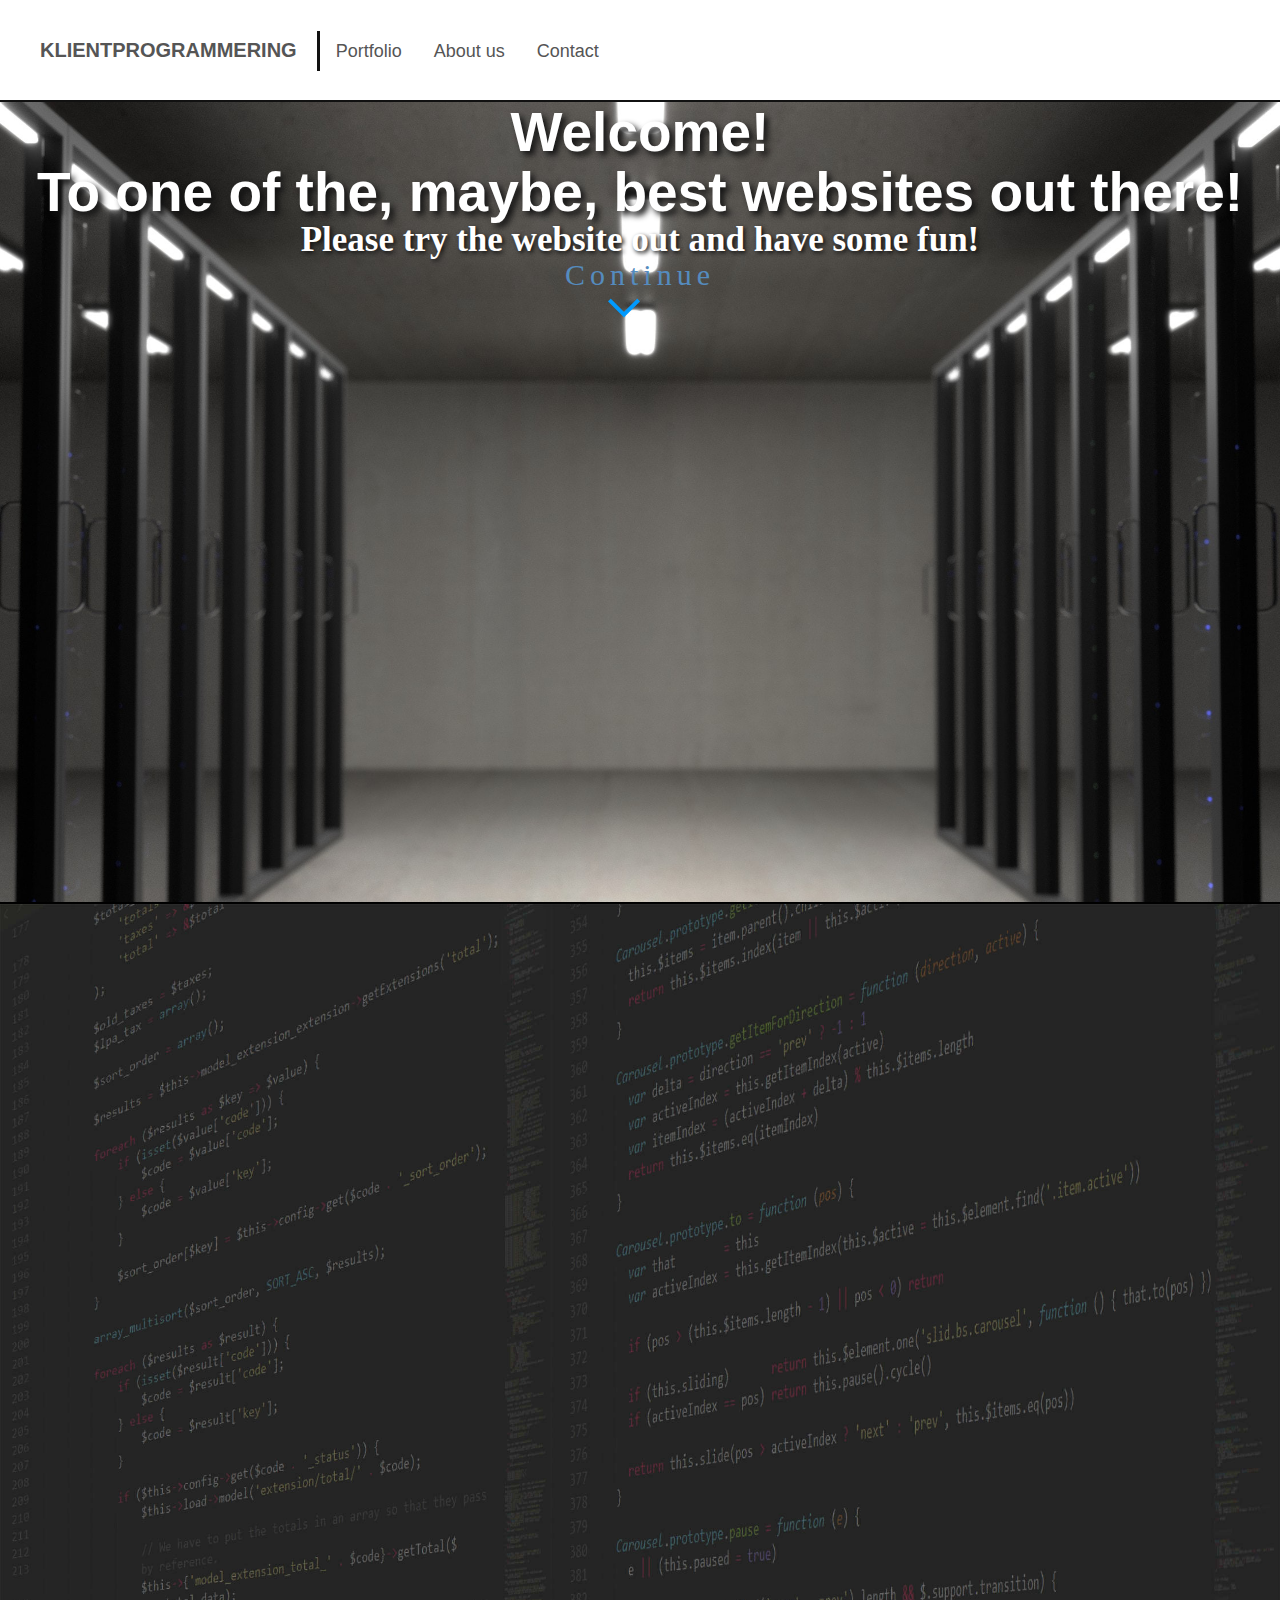
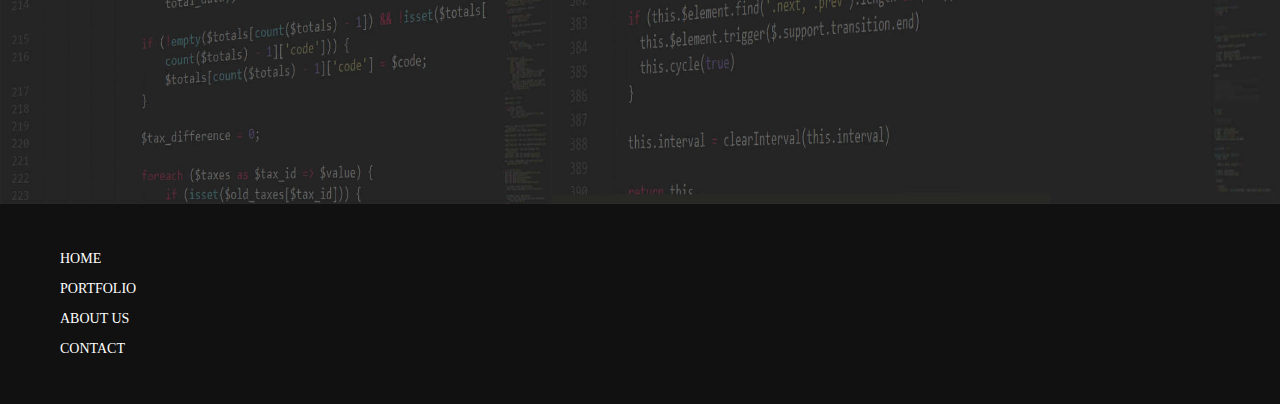
==== commit f1d7b5aa: "Add files via upload" ====
--- a/index.html
+++ b/index.html
@@ -23,28 +23,24 @@
                     <li class="meny__listItem"> <a class="meny__listLinks" href="aboutUs.html">About us</a> </li>
                     <li class="meny__listItem"> <a class="meny__listLinks" href="contact.html">Contact</a> </li>
                 </ul>
-            </nav>
+            </nav>  
         </div>
     </header>
 <!-- ====================================Main================================================================= -->
     <main>
-        <div class="index" style="background-image:url('css/Bilder/main.jpg');">                <!--gÖR OM GÖR RÄTT 1. UPPDATERA CSS MED BACKGROUND-IMG 2. CLASS NAMN KORREKT 3. ALT PÅ IMG--> 
-                <h1>Welcome!<br> To one of the, maybe, best websites out there! </h1>
-                <h2>Please try the website out and have some fun!</h2>
-            <div class="arrow">
-                   <p>Continue</p>
-                   <img src="css/Bilder/down-arrow.png" alt="down-arrow">
-            </div>
-        </div>
+        <div class="index">                
+            <h1 class="index__h1">Welcome!<br> To one of the, maybe, best websites out there! </h1>
+            <h2 class="index__h2">Please try the website out and have some fun!</h2>
+            <div class="index__arrow">
+                <p class="index__arrowText">Continue</p>
+                <img class="index__arrowImg" src="css/Bilder/down-arrow.png" alt="down-arrow">
+            </div>  <!-- End of div index__arrow-->
+        </div>  <!-- End of div index -->
        
-        <div class="container">
-            <div class="wrapper">
-                <div class="indexLinks">
-                    <a href='portfolio.html'> <h3>Portfolio</h3></a>
-                    <a href='aboutUs.html'> <h3>About us</h3></a>
-                    <a href='contact.html'> <h3>Contact</h3></a>
-                </div>
-            </div>
+        <div class="slideshow">
+            <img class="slideshow__img" src="css/Bilder/main2.jpg" alt="main2">
+            <img class="slideshow__img" src="css/Bilder/tech-background.png" alt="main2">
+            <img class="slideshow__img" src="css/Bilder/main2.jpg" alt="main2">
         </div>
     </main>
 
--- a/css/index_layout.css
+++ b/css/index_layout.css
@@ -5,13 +5,13 @@
     display:inline-block; 
     min-width:100%;
     min-height:calc(100vh - 175) ;                  /*background picture is atleast 100vh -175px*/
+    background-image: url('Bilder/main.jpg');
     background-repeat: no-repeat;                      
     background-position: center;                    /*center the image*/
     background-size: cover;                         /*makes the full img cover the page*/          
 }
 
-
-.index h1 {
+.index__h1 {
     font-family: Arial, Helvetica, sans-serif;
     font-size: 55px;
     font-weight: bold;
@@ -21,7 +21,7 @@
     line-height: 60px;
 }
 
-.index h2 {
+.index__h2 {
     font-size: 35px;
     color: #fff;
     text-shadow: 2px 2px 4px #111;
@@ -29,27 +29,58 @@
     line-height:36px;
 }
 
-.container {
-    background-image:url('Bilder/main2.jpg');
-    border-bottom: 2px solid black;    
+.index__arrow {
+    display: inline;
+    cursor: pointer;
 }
 
-.indexLinks h3{
-    font-size: 28px;
-    font-weight:bold;
-    color: #fff;
+.index__arrowText {
+    font-size: 30px;
+    color: rgb(85, 139, 190);
+    letter-spacing: 5px; 
+    left: calc(50vw - 64px);
     text-align:center;
-    width: 100%;
-    line-height: 10vh;                                      /*Gör att texten blir centrerad vertikalt, för att boxen är totalt 100pixlar*/
-    text-transform: uppercase;
-    background-image: linear-gradient(to right, #56ccf2, #2f80ed);
 }
 
-.arrow{
-    display:none;
+.index__arrowText:hover {
+    color: #0f487e;
+}
+
+.index__arrowImg {
+    position: relative;
+    transform: translate(-50%,0);
+    animation: move 2s infinite linear;
+    left: calc(50vw - 16px);
+} 
+
+@keyframes move {
+   
+    0% {
+        transform: translate(-50%,0);
+    }
+
+    25% {
+        transform: translate(-50%, 15%);
+    }
+
+    50% {
+        transform: translate(-50%, 0);
+    }
+    
+    75% {
+        transform: translate(-50%, -15%);
+    }
+
+    100% {
+        transform: translate(-50%,0);
+    }
 }
 
 
+.slideshow__img{
+    width: 100Vw;
+    height: 45vh;
+}
 
 @media only screen and (min-width: 800px){
     
@@ -58,53 +89,7 @@
         border-bottom: 2px solid black;   
     }
 
-    .arrow {
-        display: inline;
-        cursor: pointer;
-    }
-
-    .arrow p {
-        font-size: 30px;
-        color: rgb(85, 139, 190);
-        letter-spacing: 5px; 
-        left: calc(50vw - 64px);
-        text-align:center;
-    }
-    
-    .arrow p:hover {
-        color: #0f487e;
-    }
-
-    .arrow img {
-        position: relative;
-        transform: translate(-50%,0);
-        animation: move 2s infinite linear;
-        left: calc(50vw - 16px);
-    } 
-
-    @keyframes move {
-       
-        0% {
-            transform: translate(-50%,0);
-        }
-
-        25% {
-            transform: translate(-50%, 15%);
-        }
-
-        50% {
-            transform: translate(-50%, 0);
-        }
-        
-        75% {
-            transform: translate(-50%, -15%);
-        }
-
-        100% {
-            transform: translate(-50%,0);
-        }
-    }
-
+  
     .container {
         background-image:url('Bilder/main2.jpg');
         background-position: center;
@@ -125,6 +110,11 @@
         margin: 5vh 100px 0px 0px;
         text-shadow: 2px 2px 8px #111;
     }
+
+    .slideshow__img{
+        width: 100Vw;
+        height: 100vh;
+    }
 }
 
 
--- a/css/style.css
+++ b/css/style.css
@@ -78,8 +78,6 @@
 
 @media only screen and (min-width: 700px){
 
-    
-    
     .meny__link {
 		margin: 31px 0;
         text-align: left;
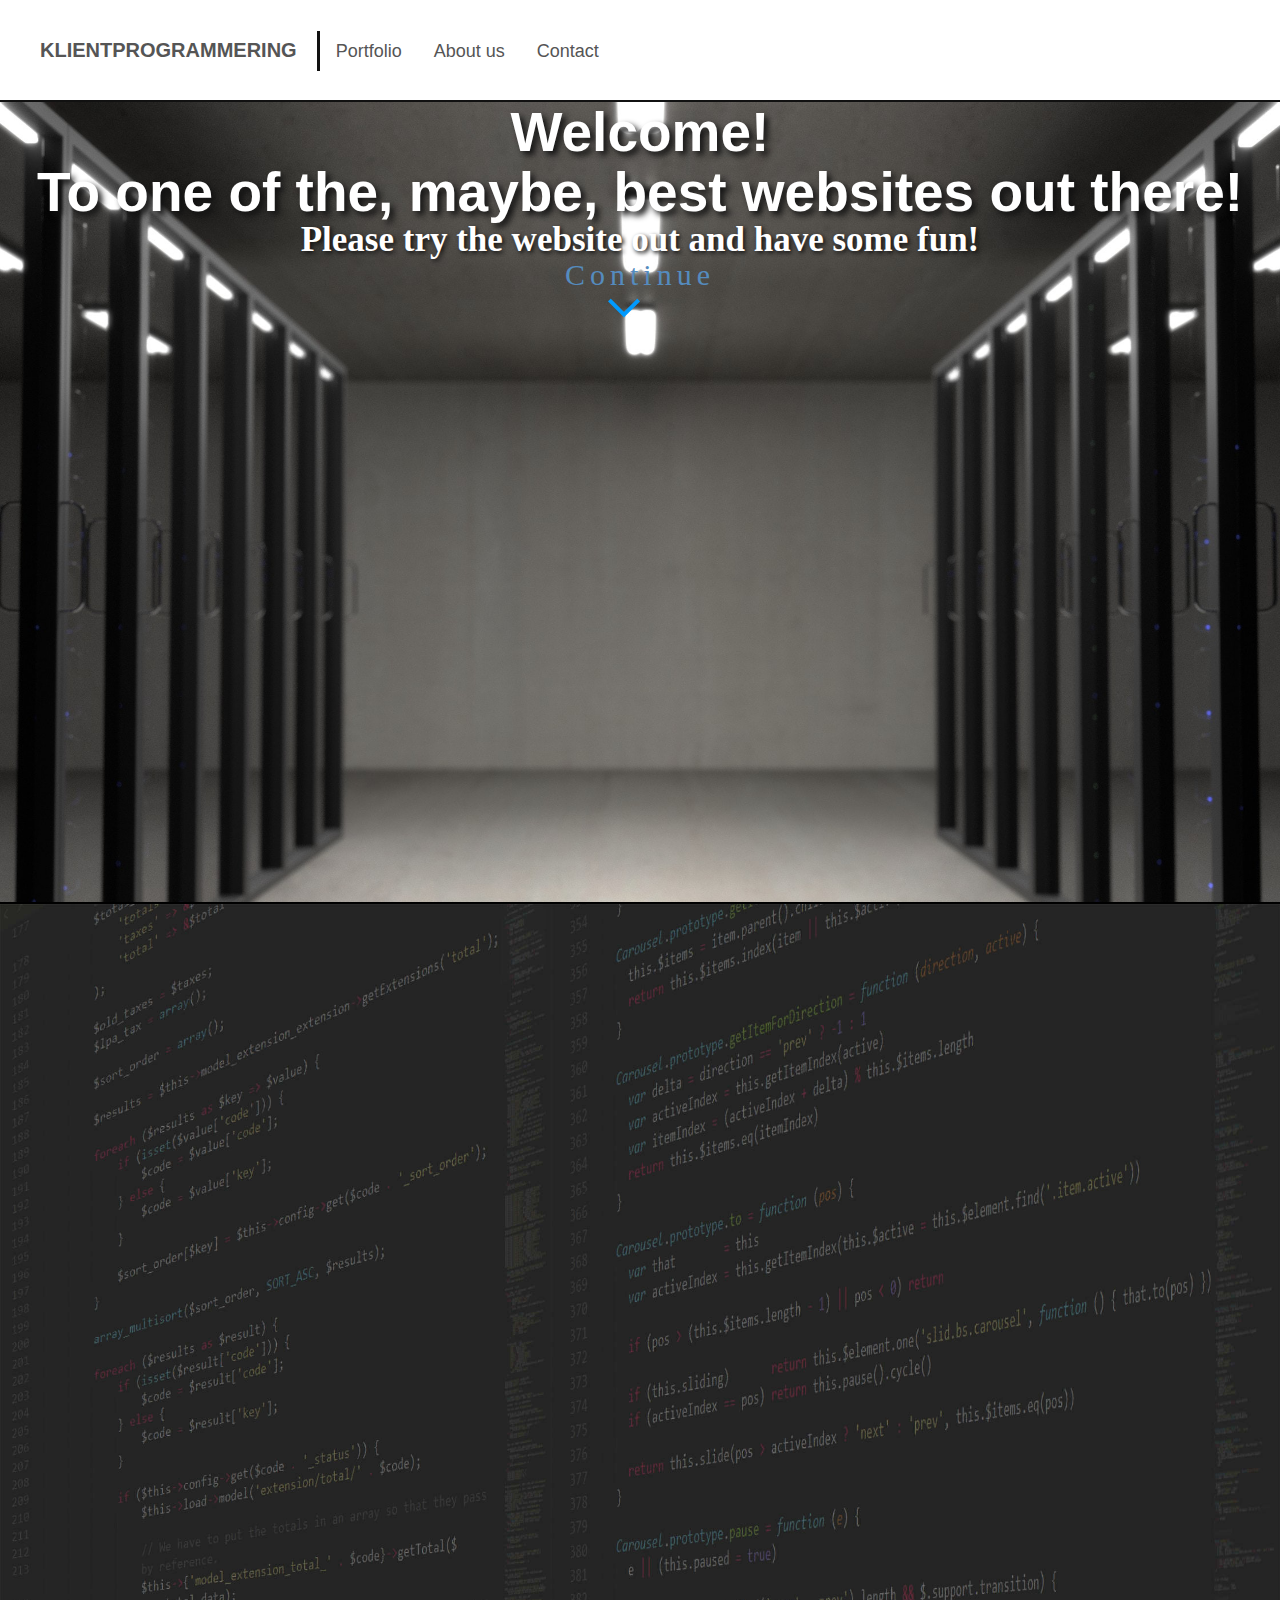
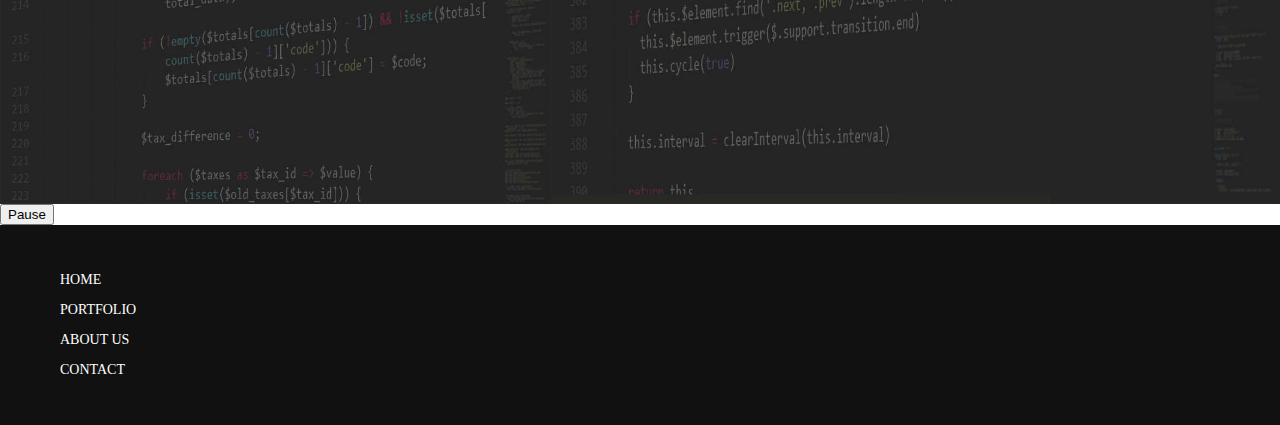
==== commit c38c0263: "Add files via upload" ====
--- a/index.html
+++ b/index.html
@@ -39,8 +39,9 @@
        
         <div class="slideshow">
             <img class="slideshow__img" src="css/Bilder/main2.jpg" alt="main2">
-            <img class="slideshow__img" src="css/Bilder/tech-background.png" alt="main2">
-            <img class="slideshow__img" src="css/Bilder/main2.jpg" alt="main2">
+            <img class="slideshow__img" src="css/Bilder/tech-background.png" alt="tech">
+            <img class="slideshow__img" src="css/Bilder/portfolio.jpg" alt="portfolio">
+            <button class="slideshow__controller">Pause</button>
         </div>
     </main>
 
